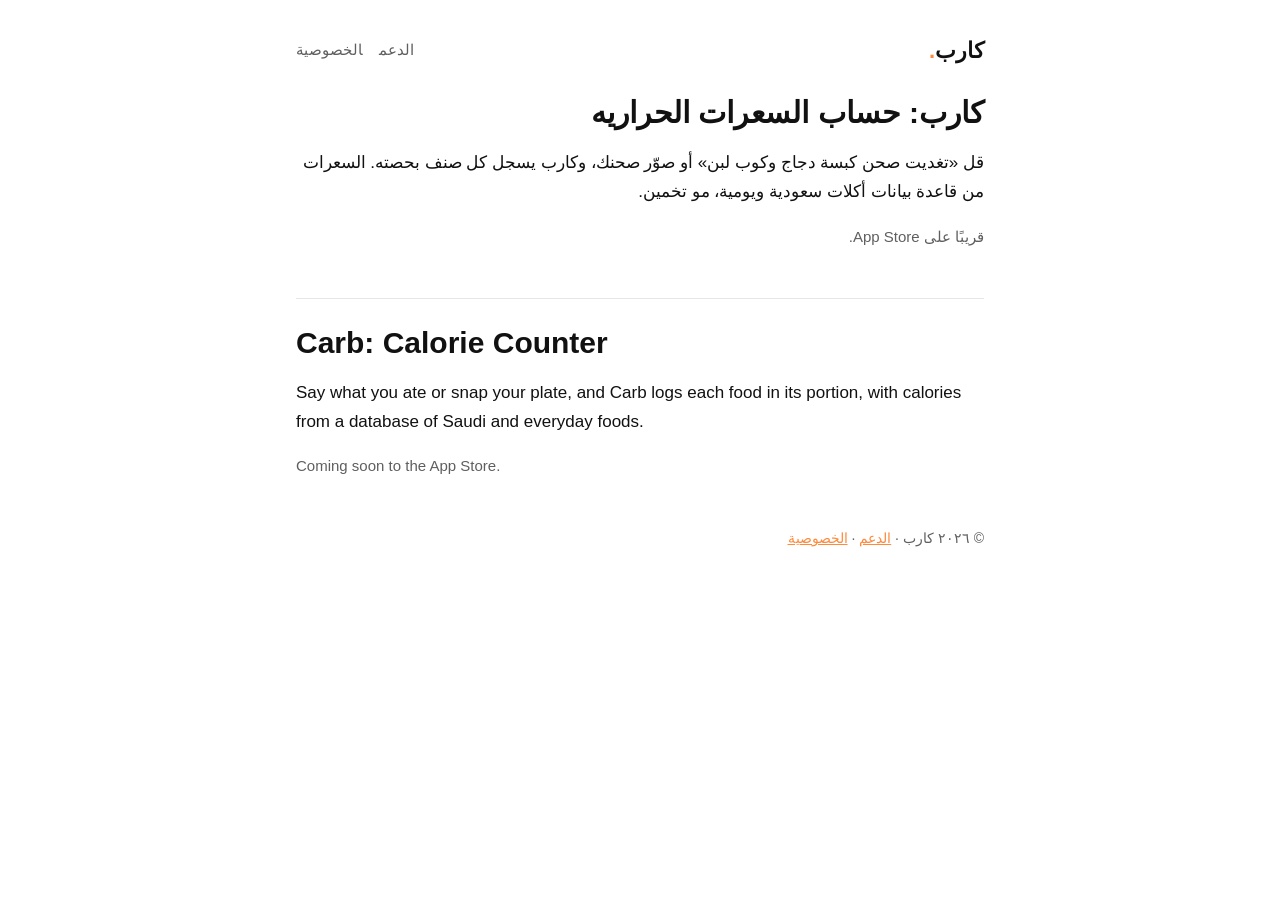
==== index.html @ 87e3a0b0 "Carb privacy policy and support pages Co-Authored-By: Claude Opus 5.5 <noreply@anthropic.com>" ====
<!doctype html>
<html lang="ar" dir="rtl">
<head>
<meta charset="utf-8">
<meta name="viewport" content="width=device-width, initial-scale=1">
<title>كارب: حساب السعرات الحراريه</title>
<meta name="description" content="قل وش أكلت أو صوّر صحنك، وكارب يحسب سعراتك من قاعدة بيانات أكلات سعودية.">
<link rel="stylesheet" href="style.css">
</head>
<body>
<main>
<header>
  <a class="brand" href="./">كارب<span>.</span></a>
  <nav><a href="support/">الدعم</a><a href="privacy/">الخصوصية</a></nav>
</header>
<h1>كارب: حساب السعرات الحراريه</h1>
<p>قل «تغديت صحن كبسة دجاج وكوب لبن» أو صوّر صحنك، وكارب يسجل كل صنف بحصته. السعرات من قاعدة بيانات أكلات سعودية ويومية، مو تخمين.</p>
<p class="muted">قريبًا على App Store.</p>
<section class="en" lang="en" dir="ltr">
<h1>Carb: Calorie Counter</h1>
<p>Say what you ate or snap your plate, and Carb logs each food in its portion, with calories from a database of Saudi and everyday foods.</p>
<p class="muted">Coming soon to the App Store.</p>
</section>
<footer>© ٢٠٢٦ كارب · <a href="support/">الدعم</a> · <a href="privacy/">الخصوصية</a></footer>
</main>
</body>
</html>
---- style.css ----
:root {
  --bg: #ffffff;
  --text: #111111;
  --muted: #5f5f5f;
  --line: #e6e6e6;
  --card: #f6f6f6;
  --accent: #ff8a3d;
}
@media (prefers-color-scheme: dark) {
  :root {
    --bg: #000000;
    --text: #f2f2f2;
    --muted: #a0a0a0;
    --line: #222222;
    --card: #111111;
  }
}
* { box-sizing: border-box; }
html { -webkit-text-size-adjust: 100%; }
body {
  margin: 0;
  background: var(--bg);
  color: var(--text);
  font: 17px/1.7 -apple-system, BlinkMacSystemFont, "SF Arabic", "Geeza Pro", "Segoe UI", Tahoma, sans-serif;
}
main { max-width: 720px; margin: 0 auto; padding: 32px 16px 64px; }
header { display: flex; align-items: center; justify-content: space-between; gap: 12px; margin-bottom: 24px; }
.brand { font-weight: 800; font-size: 22px; text-decoration: none; color: var(--text); }
.brand span { color: var(--accent); }
nav a { color: var(--muted); text-decoration: none; margin-inline-start: 16px; font-size: 15px; }
nav a:hover { color: var(--text); }
h1 { font-size: 30px; line-height: 1.3; margin: 0 0 4px; }
h2 { font-size: 20px; margin: 32px 0 8px; }
p, li { color: var(--text); }
.muted { color: var(--muted); font-size: 15px; }
ul { padding-inline-start: 22px; }
a { color: var(--accent); }
.card { background: var(--card); border: 1px solid var(--line); border-radius: 16px; padding: 16px 20px; margin: 16px 0; }
.en { direction: ltr; text-align: left; border-top: 1px solid var(--line); margin-top: 48px; padding-top: 24px; }
.switch { font-size: 15px; }
footer { margin-top: 48px; color: var(--muted); font-size: 14px; }
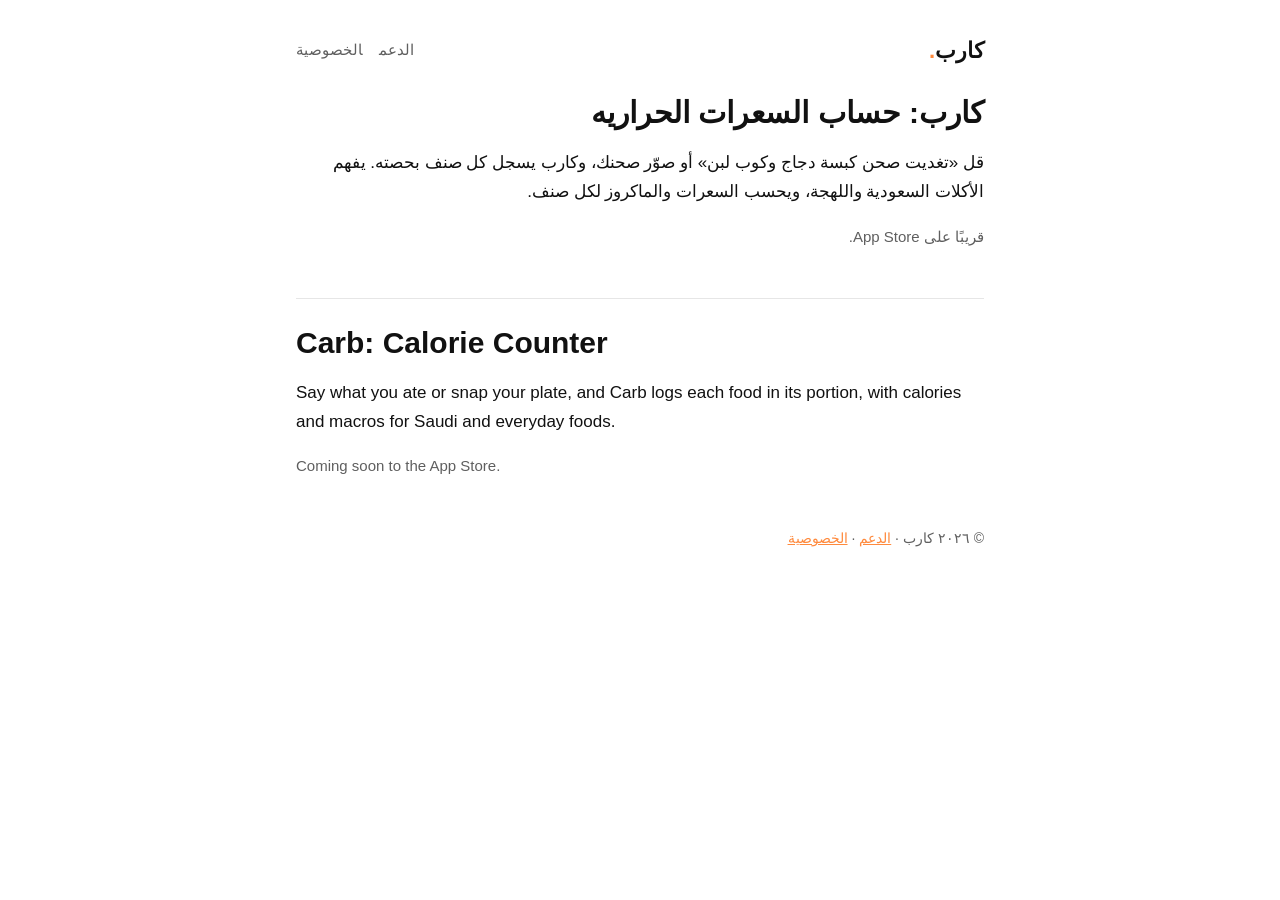
==== commit 1794e1a7: "Calories are AI estimates, like the app now does Co-Authored-By: Claude Opus 5.5 <noreply@anthropic." ====
--- a/index.html
+++ b/index.html
@@ -4,7 +4,7 @@
 <meta charset="utf-8">
 <meta name="viewport" content="width=device-width, initial-scale=1">
 <title>كارب: حساب السعرات الحراريه</title>
-<meta name="description" content="قل وش أكلت أو صوّر صحنك، وكارب يحسب سعراتك من قاعدة بيانات أكلات سعودية.">
+<meta name="description" content="قل وش أكلت أو صوّر صحنك، وكارب يحسب سعراتك في ثواني، ويفهم الأكل السعودي.">
 <link rel="stylesheet" href="style.css">
 </head>
 <body>
@@ -14,11 +14,11 @@
   <nav><a href="support/">الدعم</a><a href="privacy/">الخصوصية</a></nav>
 </header>
 <h1>كارب: حساب السعرات الحراريه</h1>
-<p>قل «تغديت صحن كبسة دجاج وكوب لبن» أو صوّر صحنك، وكارب يسجل كل صنف بحصته. السعرات من قاعدة بيانات أكلات سعودية ويومية، مو تخمين.</p>
+<p>قل «تغديت صحن كبسة دجاج وكوب لبن» أو صوّر صحنك، وكارب يسجل كل صنف بحصته. يفهم الأكلات السعودية واللهجة، ويحسب السعرات والماكروز لكل صنف.</p>
 <p class="muted">قريبًا على App Store.</p>
 <section class="en" lang="en" dir="ltr">
 <h1>Carb: Calorie Counter</h1>
-<p>Say what you ate or snap your plate, and Carb logs each food in its portion, with calories from a database of Saudi and everyday foods.</p>
+<p>Say what you ate or snap your plate, and Carb logs each food in its portion, with calories and macros for Saudi and everyday foods.</p>
 <p class="muted">Coming soon to the App Store.</p>
 </section>
 <footer>© ٢٠٢٦ كارب · <a href="support/">الدعم</a> · <a href="privacy/">الخصوصية</a></footer>
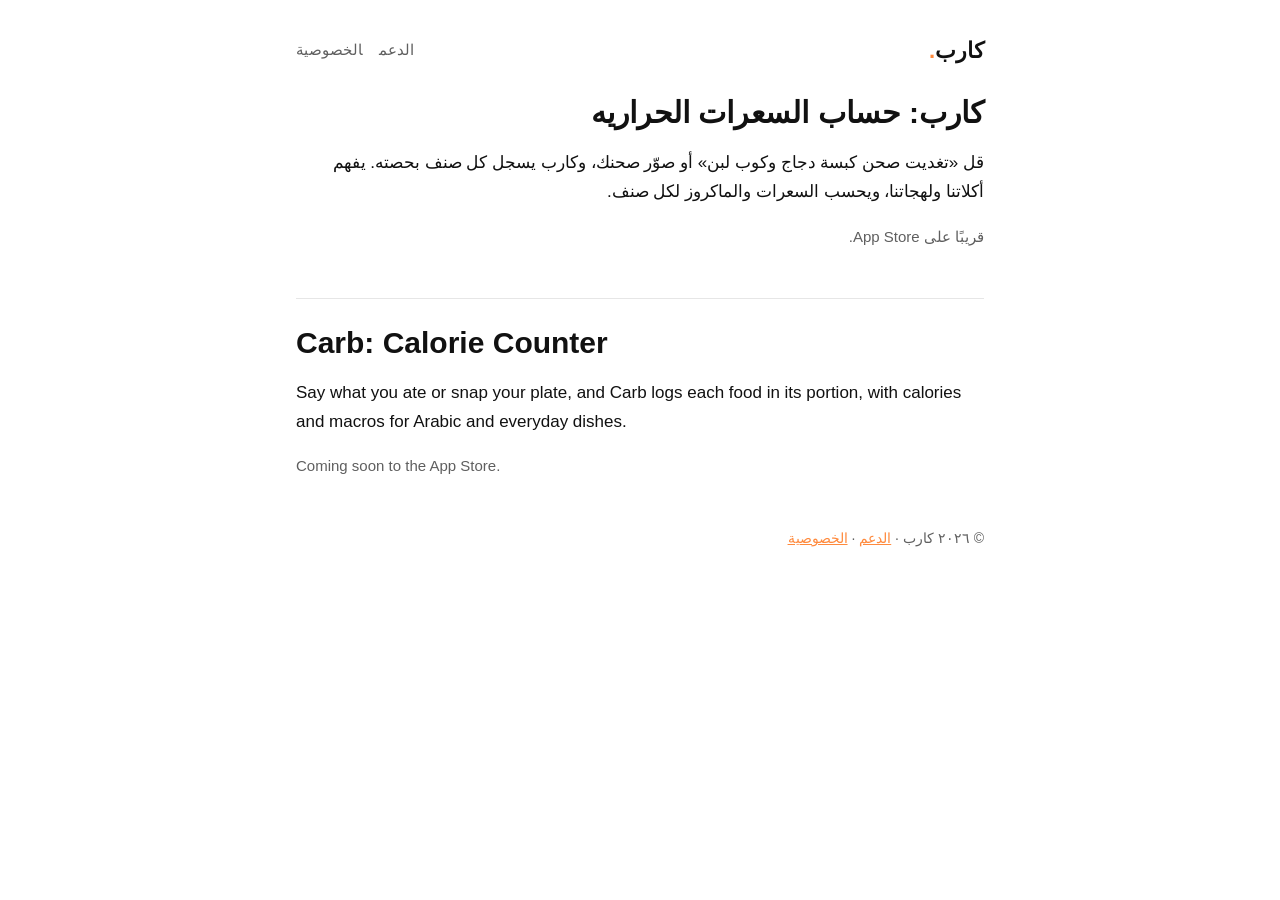
==== commit ea93a4cc: "Speak to all Arabic speakers, not one country Co-Authored-By: Claude Opus 5.5 <noreply@anthropic.com" ====
--- a/index.html
+++ b/index.html
@@ -4,7 +4,7 @@
 <meta charset="utf-8">
 <meta name="viewport" content="width=device-width, initial-scale=1">
 <title>كارب: حساب السعرات الحراريه</title>
-<meta name="description" content="قل وش أكلت أو صوّر صحنك، وكارب يحسب سعراتك في ثواني، ويفهم الأكل السعودي.">
+<meta name="description" content="قل وش أكلت أو صوّر صحنك، وكارب يحسب سعراتك في ثواني.">
 <link rel="stylesheet" href="style.css">
 </head>
 <body>
@@ -14,11 +14,11 @@
   <nav><a href="support/">الدعم</a><a href="privacy/">الخصوصية</a></nav>
 </header>
 <h1>كارب: حساب السعرات الحراريه</h1>
-<p>قل «تغديت صحن كبسة دجاج وكوب لبن» أو صوّر صحنك، وكارب يسجل كل صنف بحصته. يفهم الأكلات السعودية واللهجة، ويحسب السعرات والماكروز لكل صنف.</p>
+<p>قل «تغديت صحن كبسة دجاج وكوب لبن» أو صوّر صحنك، وكارب يسجل كل صنف بحصته. يفهم أكلاتنا ولهجاتنا، ويحسب السعرات والماكروز لكل صنف.</p>
 <p class="muted">قريبًا على App Store.</p>
 <section class="en" lang="en" dir="ltr">
 <h1>Carb: Calorie Counter</h1>
-<p>Say what you ate or snap your plate, and Carb logs each food in its portion, with calories and macros for Saudi and everyday foods.</p>
+<p>Say what you ate or snap your plate, and Carb logs each food in its portion, with calories and macros for Arabic and everyday dishes.</p>
 <p class="muted">Coming soon to the App Store.</p>
 </section>
 <footer>© ٢٠٢٦ كارب · <a href="support/">الدعم</a> · <a href="privacy/">الخصوصية</a></footer>
